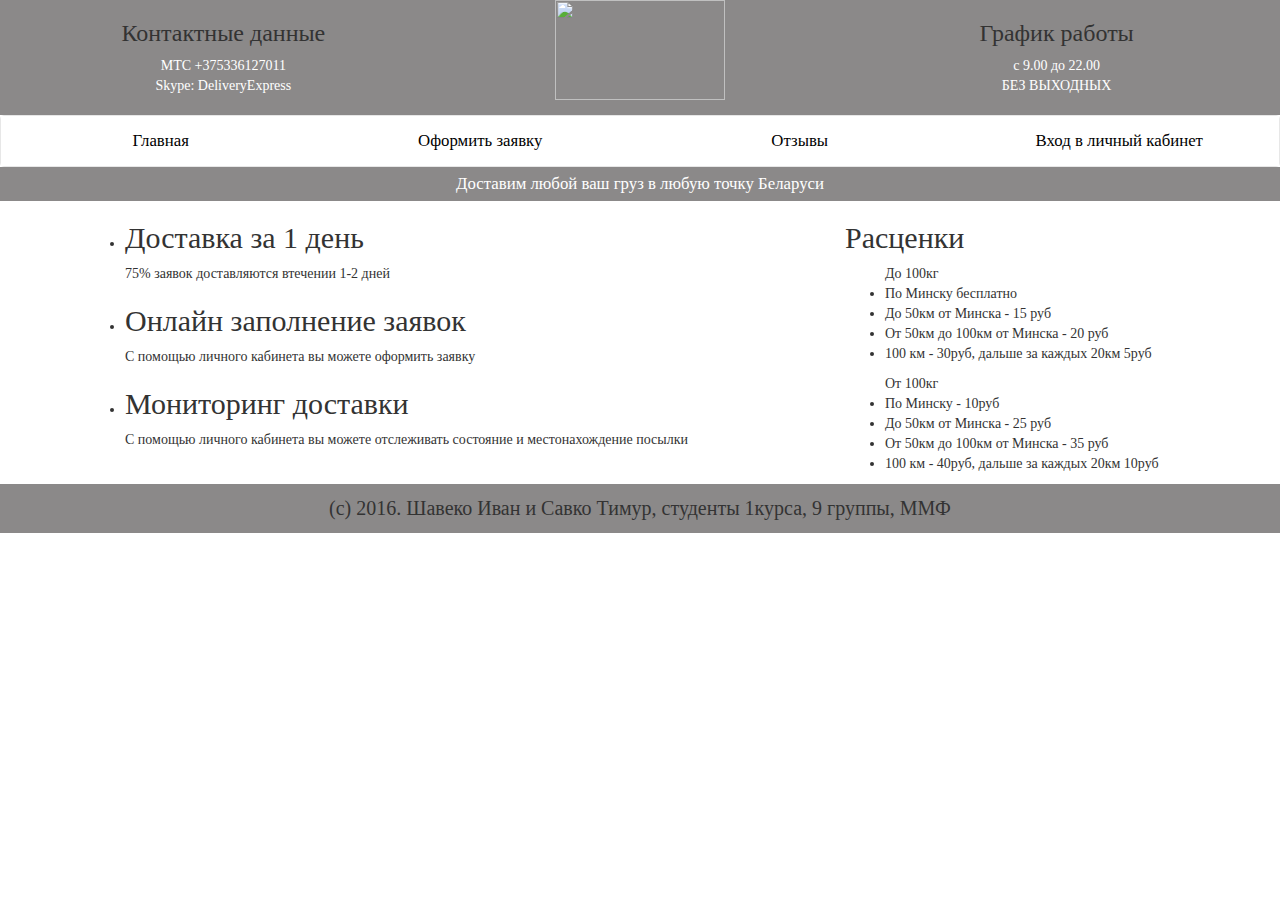
==== ExpressDelivery/index.html @ d670d56a "Project" ====
<!DOCTYPE html>
<html lang="ru">
<head>
  <meta charset="utf-8">
  <title>Index</title>
  <link href="styles/bootstrap.min.css" rel="stylesheet">
  <link href="styles/style.css" rel="stylesheet">
</head>

<body>

<div class="container header">
  <div class="col-md-4">
  <h3>Контактные данные</h3><p>МТС +375336127011</p><p>Skype: DeliveryExpress</p>
  </div>
  <div class="col-md-4">
  <img src="img/logo.png">
  </div>
  <div class="col-md-4">
  <h3>График работы</h3><p>с 9.00 до 22.00</p><p>БЕЗ ВЫХОДНЫХ</p>
  </div>
</div>


  <div class="menu">
    <nav class="navbar navbar-default" role="navigation">
      <div class="navbar-header">
        <button type="button" class="navbar-toggle" data-toggle="collapse" data-target="#bs-example-navbar-collapse-1">
          <span class="sr-only">Toggle navigation</span>
          <span class="icon-bar"></span>
          <span class="icon-bar"></span>
          <span class="icon-bar"></span>
        </button>
      </div>
      <div class="collapse navbar-collapse" id="bs-example-navbar-collapse-1">
      <ul class="nav navbar-nav">
        <li><a href="#">Главная</a></li>
        <li><a href="#">Оформить заявку</a></li>
        <li><a href="#">Отзывы</a></li>
        <li><a href="#">Вход в личный кабинет</a></li>
      </ul>
    </div>
  </nav>
</div>

<div class="col-md-12 tagline">
    Доставим любой ваш груз в любую точку Беларуси
</div>

<div class="container inf">
  <div class="col-md-8">
    <ul > 
      <li><h2>Доставка за 1 день</h2><p>75% заявок доставляются втечении 1-2
      дней</p></li>
      <li><h2>Онлайн заполнение заявок</h2><p>С помощью личного кабинета вы можете оформить заявку</p></li>
      <li><h2>Мониторинг доставки</h2><p>С помощью личного кабинета вы можете отслеживать состояние и местонахождение посылки</p></li>
    </ul>
  </div>
  <div class="col-md-4">
    <h2>Расценки</h2>
    <ul>До 100кг
       <li>По Минску бесплатно</li>
       <li>До 50км от Минска - 15 руб</li>
       <li>От 50км до 100км от Минска - 20 руб</li>
       <li>100 км - 30руб, дальше за каждых 20км 5руб</li>
    </ul>
    <ul>От 100кг
       <li>По Минску - 10руб</li>
       <li>До 50км от Минска - 25 руб</li>
       <li>От 50км до 100км от Минска - 35 руб</li>
       <li>100 км - 40руб, дальше за каждых 20км 10руб</li>
    </ul>
  </div>
</div>

<div class="col-md-12 footer">
    (c) 2016. Шавеко Иван и Савко Тимур, студенты 1курса, 9 группы, ММФ
</div>

</body>
</html>
---- ExpressDelivery/styles/style.css ----
body{
	font-family: Verdana;
}

.header{
	background-color: #8B8989;
	text-align: center;
	width: 100%;
	padding-bottom: 15px;
}

.header img{
	height: 100px;
	width: 170px;
}

.header p{
	color: white;
	margin:0px;
}

.menu ul{
	width: 100%;
	background-color: white;
}

.menu li{
	width: 25%;
	text-align: center;
	font-size: 1.2em;
	transition: 0.3s ease;
}

.menu li:hover{
	background-color: #8B8989;
}

.menu .navbar-collapse {
	padding-left: 0px !important;
	padding-right: 0px !important;
}

.navbar-default .navbar-nav>li>a{
	color: black;
	transition: 0.3s ease;
}

.navbar-default .navbar-nav>li>a:hover{
	color: white;
}

.tagline{
	background-color: #8B8989;
	text-align: center;
	font-size: 1.2em;
	color: white;
	padding-top: 5px;
	padding-bottom: 5px;
	margin-top: -20px;
}

.footer{
	width: 100%;
	text-align: center;
	background-color:#8B8989;
	font-size: 20px;
	padding-bottom: 10px;
	padding-top: 10px;
}
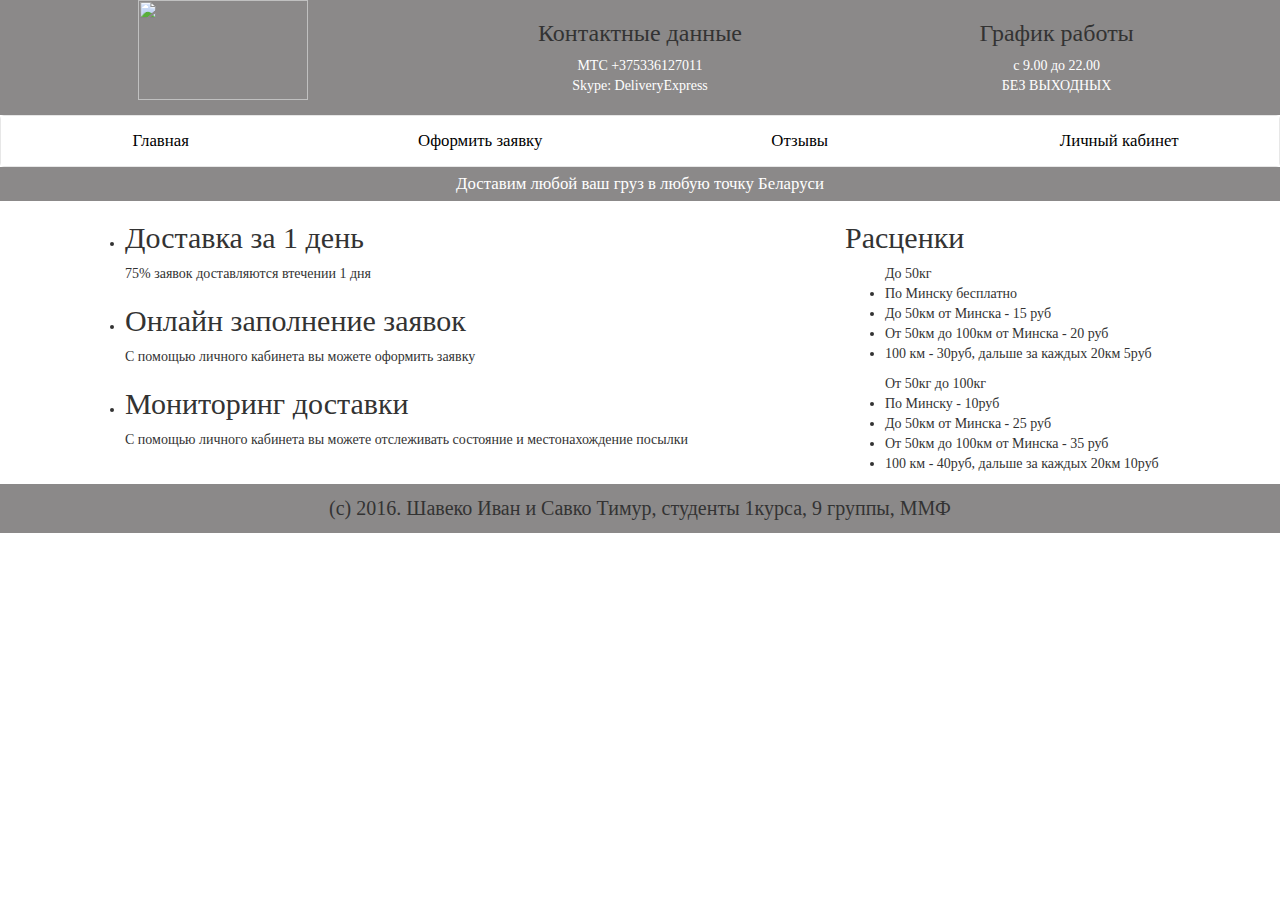
==== commit 01d57d7d: "Project" ====
--- a/ExpressDelivery/index.html
+++ b/ExpressDelivery/index.html
@@ -11,13 +11,13 @@
 
 <div class="container header">
   <div class="col-md-4">
-  <h3>Контактные данные</h3><p>МТС +375336127011</p><p>Skype: DeliveryExpress</p>
+    <img src="img/logo.png">
   </div>
   <div class="col-md-4">
-  <img src="img/logo.png">
-  </div>
+    <h3>Контактные данные</h3><p>МТС +375336127011</p><p>Skype: DeliveryExpress</p>
+   </div>
   <div class="col-md-4">
-  <h3>График работы</h3><p>с 9.00 до 22.00</p><p>БЕЗ ВЫХОДНЫХ</p>
+     <h3>График работы</h3><p>с 9.00 до 22.00</p><p>БЕЗ ВЫХОДНЫХ</p>
   </div>
 </div>
 
@@ -37,7 +37,7 @@
         <li><a href="#">Главная</a></li>
         <li><a href="#">Оформить заявку</a></li>
         <li><a href="#">Отзывы</a></li>
-        <li><a href="#">Вход в личный кабинет</a></li>
+        <li><a href="#">Личный кабинет</a></li>
       </ul>
     </div>
   </nav>
@@ -50,21 +50,21 @@
 <div class="container inf">
   <div class="col-md-8">
     <ul > 
-      <li><h2>Доставка за 1 день</h2><p>75% заявок доставляются втечении 1-2
-      дней</p></li>
+      <li><h2>Доставка за 1 день</h2><p>75% заявок доставляются втечении 1
+      дня</p></li>
       <li><h2>Онлайн заполнение заявок</h2><p>С помощью личного кабинета вы можете оформить заявку</p></li>
       <li><h2>Мониторинг доставки</h2><p>С помощью личного кабинета вы можете отслеживать состояние и местонахождение посылки</p></li>
     </ul>
   </div>
   <div class="col-md-4">
     <h2>Расценки</h2>
-    <ul>До 100кг
+    <ul>До 50кг
        <li>По Минску бесплатно</li>
        <li>До 50км от Минска - 15 руб</li>
        <li>От 50км до 100км от Минска - 20 руб</li>
        <li>100 км - 30руб, дальше за каждых 20км 5руб</li>
     </ul>
-    <ul>От 100кг
+    <ul>От 50кг до 100кг
        <li>По Минску - 10руб</li>
        <li>До 50км от Минска - 25 руб</li>
        <li>От 50км до 100км от Минска - 35 руб</li>
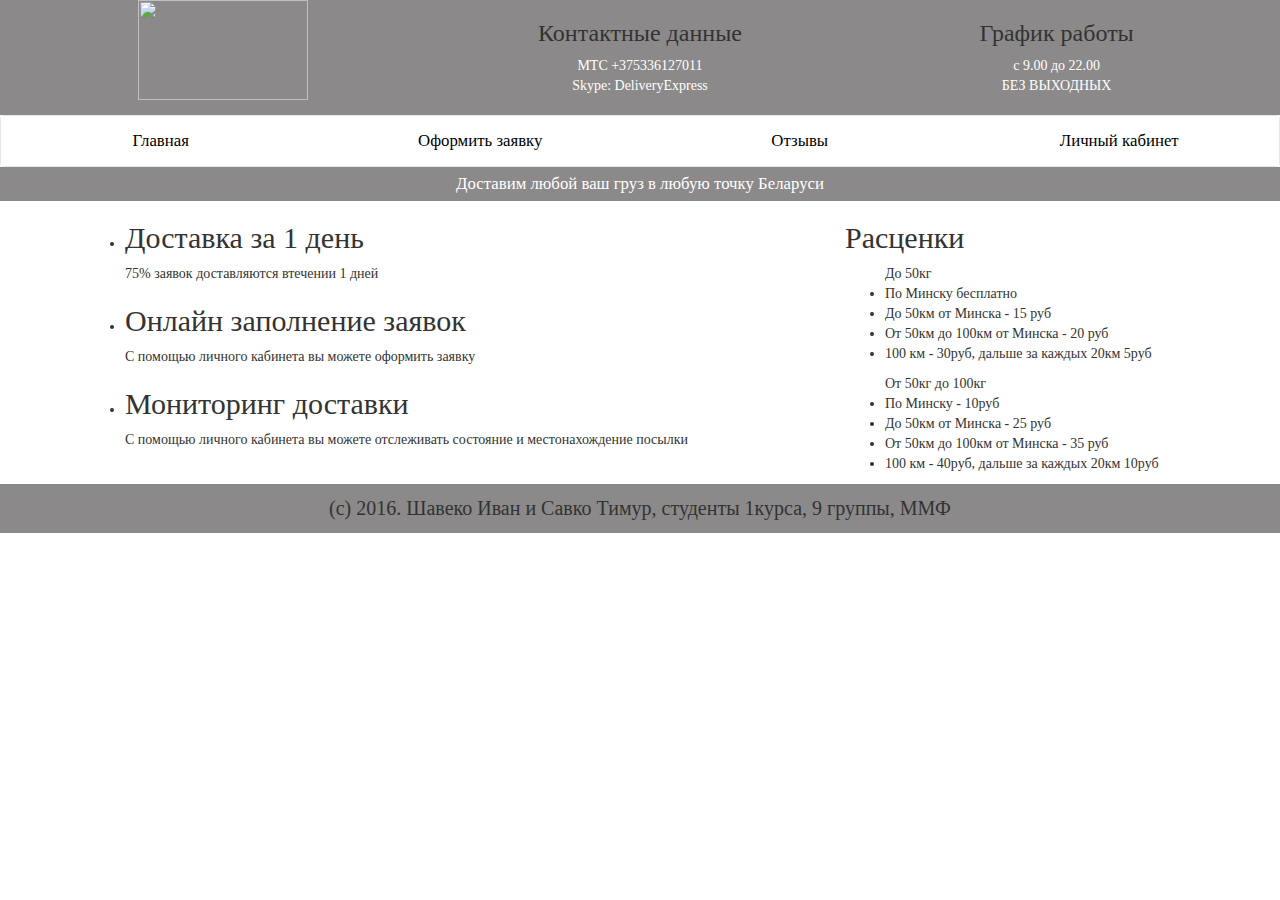
==== commit 149c1733: "Merge branch 'develop' of https://github.com/DeliveryExpress/Express into develop" ====
--- a/ExpressDelivery/index.html
+++ b/ExpressDelivery/index.html
@@ -51,7 +51,7 @@
   <div class="col-md-8">
     <ul > 
       <li><h2>Доставка за 1 день</h2><p>75% заявок доставляются втечении 1
-      дня</p></li>
+      дней</p></li>
       <li><h2>Онлайн заполнение заявок</h2><p>С помощью личного кабинета вы можете оформить заявку</p></li>
       <li><h2>Мониторинг доставки</h2><p>С помощью личного кабинета вы можете отслеживать состояние и местонахождение посылки</p></li>
     </ul>
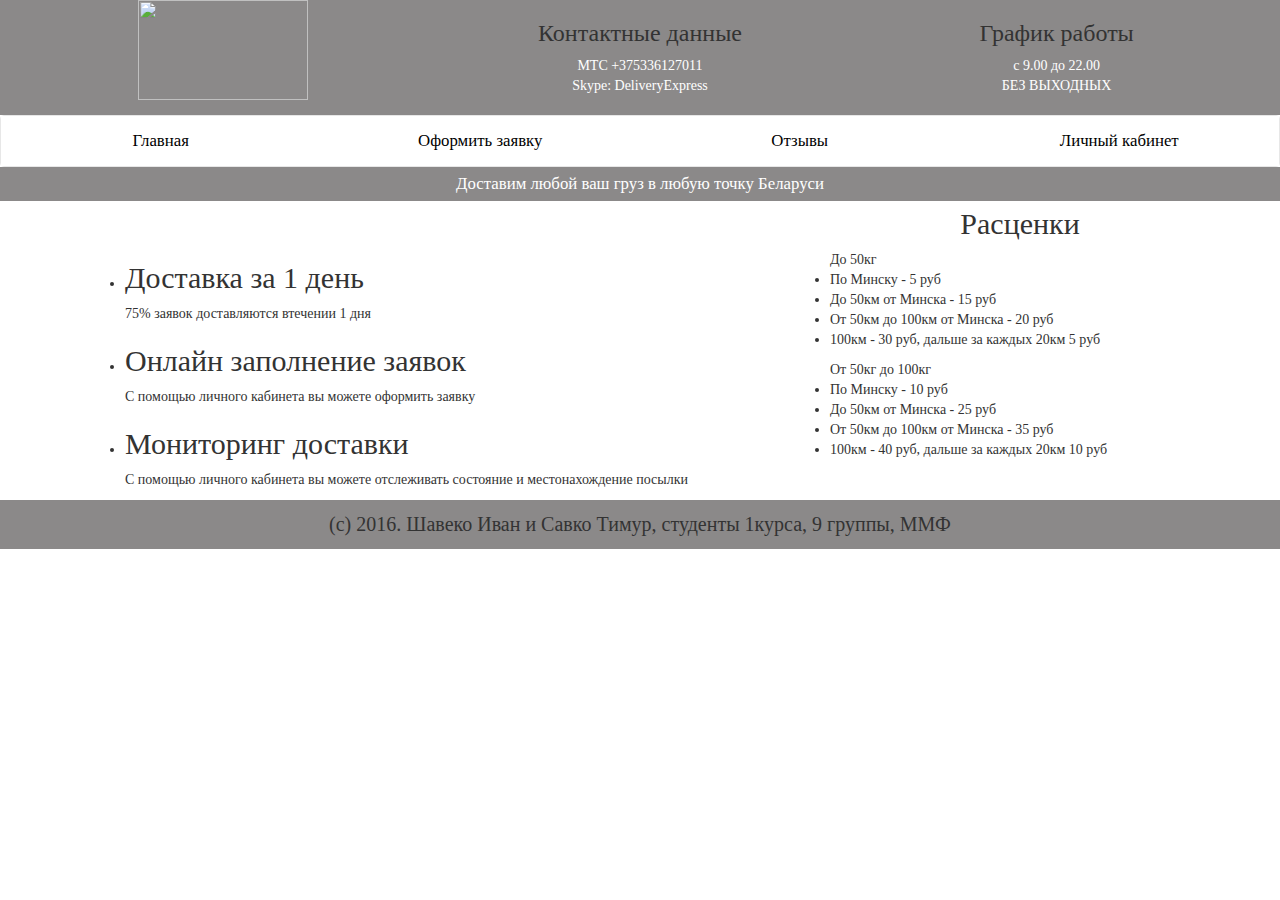
==== commit 92a38c85: "updated index.html" ====
--- a/ExpressDelivery/index.html
+++ b/ExpressDelivery/index.html
@@ -34,10 +34,10 @@
       </div>
       <div class="collapse navbar-collapse" id="bs-example-navbar-collapse-1">
       <ul class="nav navbar-nav">
-        <li><a href="#">Главная</a></li>
-        <li><a href="#">Оформить заявку</a></li>
+        <li><a href="index.html">Главная</a></li>
+        <li><a href="application.html">Оформить заявку</a></li>
         <li><a href="#">Отзывы</a></li>
-        <li><a href="#">Личный кабинет</a></li>
+        <li><a href="signin.html">Личный кабинет</a></li>
       </ul>
     </div>
   </nav>
@@ -49,26 +49,28 @@
 
 <div class="container inf">
   <div class="col-md-8">
-    <ul > 
+    <ul> 
+	 <br>
+	  <br>
       <li><h2>Доставка за 1 день</h2><p>75% заявок доставляются втечении 1
-      дней</p></li>
+      дня</p></li>
       <li><h2>Онлайн заполнение заявок</h2><p>С помощью личного кабинета вы можете оформить заявку</p></li>
       <li><h2>Мониторинг доставки</h2><p>С помощью личного кабинета вы можете отслеживать состояние и местонахождение посылки</p></li>
     </ul>
   </div>
-  <div class="col-md-4">
-    <h2>Расценки</h2>
+  <div cla	ss="col-md-4">
+    <h2 align="center">Расценки</h2>
     <ul>До 50кг
-       <li>По Минску бесплатно</li>
+       <li>По Минску - 5 руб</li>
        <li>До 50км от Минска - 15 руб</li>
        <li>От 50км до 100км от Минска - 20 руб</li>
-       <li>100 км - 30руб, дальше за каждых 20км 5руб</li>
+       <li>100км - 30 руб, дальше за каждых 20км 5 руб</li>
     </ul>
     <ul>От 50кг до 100кг
-       <li>По Минску - 10руб</li>
+       <li>По Минску - 10 руб</li>
        <li>До 50км от Минска - 25 руб</li>
        <li>От 50км до 100км от Минска - 35 руб</li>
-       <li>100 км - 40руб, дальше за каждых 20км 10руб</li>
+       <li>100км - 40 руб, дальше за каждых 20км 10 руб</li>
     </ul>
   </div>
 </div>
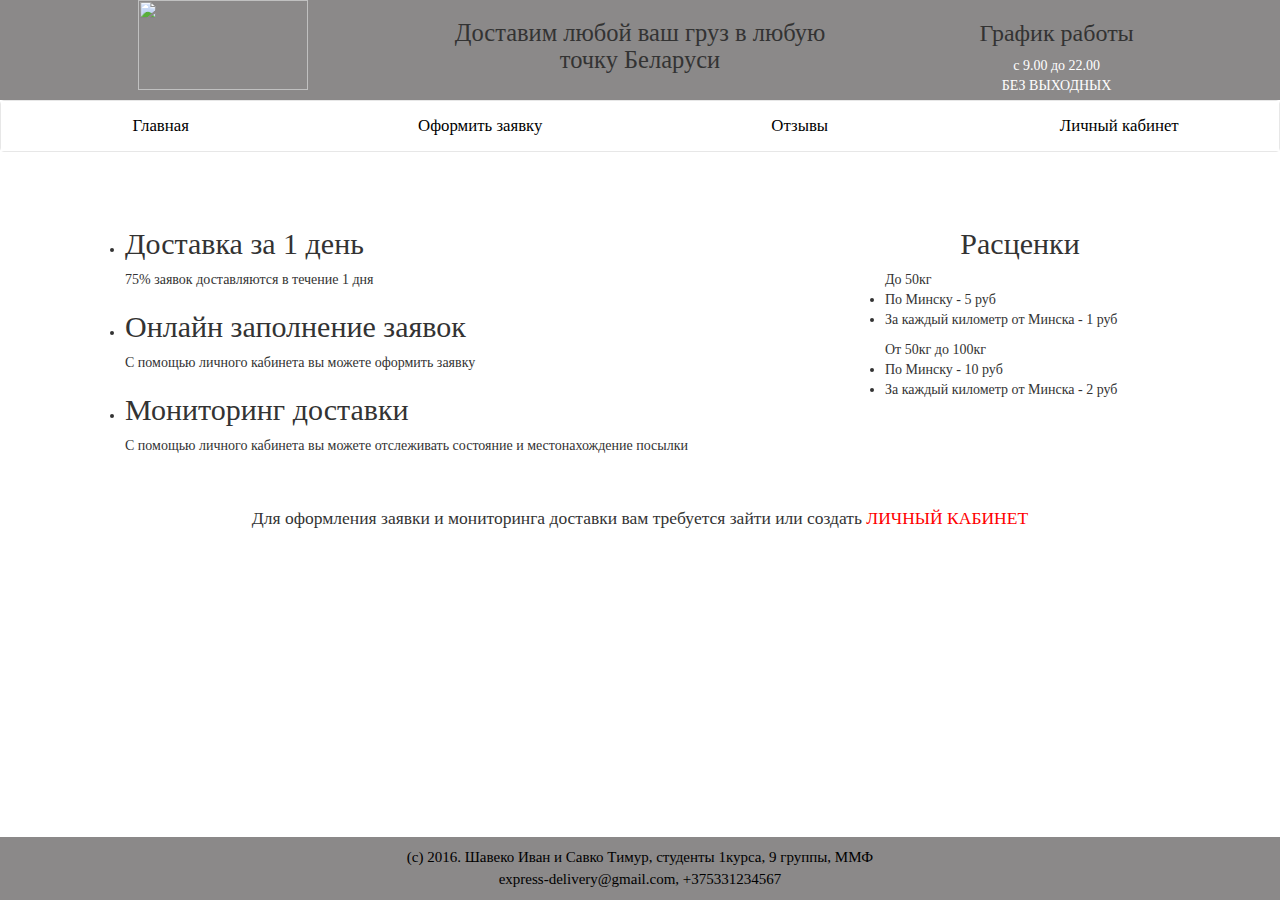
==== commit 9675d1b6: "update" ====
--- a/ExpressDelivery/index.html
+++ b/ExpressDelivery/index.html
@@ -1,83 +1,77 @@
 <!DOCTYPE html>
 <html lang="ru">
 <head>
-  <meta charset="utf-8">
-  <title>Index</title>
-  <link href="styles/bootstrap.min.css" rel="stylesheet">
-  <link href="styles/style.css" rel="stylesheet">
+	<meta charset="utf-8">
+	<title>Index</title>
+	<link href="styles/bootstrap.min.css" rel="stylesheet">
+	<link href="styles/style.css" rel="stylesheet">
 </head>
 
 <body>
 
-<div class="container header">
-  <div class="col-md-4">
-    <img src="img/logo.png">
-  </div>
-  <div class="col-md-4">
-    <h3>Контактные данные</h3><p>МТС +375336127011</p><p>Skype: DeliveryExpress</p>
-   </div>
-  <div class="col-md-4">
-     <h3>График работы</h3><p>с 9.00 до 22.00</p><p>БЕЗ ВЫХОДНЫХ</p>
-  </div>
-</div>
+	<div class="container header">
+		<div class="col-md-4">
+			<img src="img/logo.png">
+		</div>
+		<div class="col-md-4">
+			<h2>Доставим любой ваш груз в любую точку Беларуси</h2>
+		</div>
+		<div class="col-md-4">
+			<h3>График работы</h3><p>с 9.00 до 22.00</p><p>БЕЗ ВЫХОДНЫХ</p>
+		</div>
+	</div>
 
 
-  <div class="menu">
-    <nav class="navbar navbar-default" role="navigation">
-      <div class="navbar-header">
-        <button type="button" class="navbar-toggle" data-toggle="collapse" data-target="#bs-example-navbar-collapse-1">
-          <span class="sr-only">Toggle navigation</span>
-          <span class="icon-bar"></span>
-          <span class="icon-bar"></span>
-          <span class="icon-bar"></span>
-        </button>
-      </div>
-      <div class="collapse navbar-collapse" id="bs-example-navbar-collapse-1">
-      <ul class="nav navbar-nav">
-        <li><a href="index.html">Главная</a></li>
-        <li><a href="application.html">Оформить заявку</a></li>
-        <li><a href="#">Отзывы</a></li>
-        <li><a href="signin.html">Личный кабинет</a></li>
-      </ul>
-    </div>
-  </nav>
-</div>
+	<div class="menu">
+		<nav class="navbar navbar-default" role="navigation">
+			<div class="navbar-header">
+				<button type="button" class="navbar-toggle" data-toggle="collapse" data-target="#bs-example-navbar-collapse-1">
+					<span class="sr-only">Toggle navigation</span>
+					<span class="icon-bar"></span>
+					<span class="icon-bar"></span>
+					<span class="icon-bar"></span>
+				</button>
+			</div>
+			<div class="collapse navbar-collapse" id="bs-example-navbar-collapse-1">
+				<ul class="nav navbar-nav">
+					<li><a href="index.html">Главная</a></li>
+					<li><a href="application.html">Оформить заявку</a></li>
+					<li><a href="#">Отзывы</a></li>
+					<li><a href="signin.html">Личный кабинет</a></li>
+				</ul>
+			</div>
+		</nav>
+	</div>
 
-<div class="col-md-12 tagline">
-    Доставим любой ваш груз в любую точку Беларуси
-</div>
+	<div class="container inf">
+		<div class="col-md-8">
+			<ul> 
+				<li><h2>Доставка за 1 день</h2><p>75% заявок доставляются в течение 1
+					дня</p></li>
+					<li><h2>Онлайн заполнение заявок</h2><p>С помощью личного кабинета вы можете оформить заявку</p></li>
+					<li><h2>Мониторинг доставки</h2><p>С помощью личного кабинета вы можете отслеживать состояние и местонахождение посылки</p></li>
+				</ul>
+			</div>
+			<div class="col-md-4">
+				<h2 align="center">Расценки</h2>
+				<ul>До 50кг
+					<li>По Минску - 5 руб</li>
+					<li>За каждый километр от Минска - 1 руб</li>
+				</ul>
+				<ul>От 50кг до 100кг
+					<li>По Минску - 10 руб</li>
+					<li>За каждый километр от Минска - 2 руб</li>
+				</ul>
+			</div>
+		</div>
 
-<div class="container inf">
-  <div class="col-md-8">
-    <ul> 
-	 <br>
-	  <br>
-      <li><h2>Доставка за 1 день</h2><p>75% заявок доставляются втечении 1
-      дня</p></li>
-      <li><h2>Онлайн заполнение заявок</h2><p>С помощью личного кабинета вы можете оформить заявку</p></li>
-      <li><h2>Мониторинг доставки</h2><p>С помощью личного кабинета вы можете отслеживать состояние и местонахождение посылки</p></li>
-    </ul>
-  </div>
-  <div cla	ss="col-md-4">
-    <h2 align="center">Расценки</h2>
-    <ul>До 50кг
-       <li>По Минску - 5 руб</li>
-       <li>До 50км от Минска - 15 руб</li>
-       <li>От 50км до 100км от Минска - 20 руб</li>
-       <li>100км - 30 руб, дальше за каждых 20км 5 руб</li>
-    </ul>
-    <ul>От 50кг до 100кг
-       <li>По Минску - 10 руб</li>
-       <li>До 50км от Минска - 25 руб</li>
-       <li>От 50км до 100км от Минска - 35 руб</li>
-       <li>100км - 40 руб, дальше за каждых 20км 10 руб</li>
-    </ul>
-  </div>
-</div>
+		<div class="col-md-12 rules">
+			Для оформления заявки и мониторинга доставки вам требуется зайти или создать <a href="signin.html">ЛИЧНЫЙ КАБИНЕТ</a>
+		</div>
 
-<div class="col-md-12 footer">
-    (c) 2016. Шавеко Иван и Савко Тимур, студенты 1курса, 9 группы, ММФ
-</div>
+		<div class="col-md-12 footer">
+			(c) 2016. Шавеко Иван и Савко Тимур, студенты 1курса, 9 группы, ММФ<br>express-delivery@gmail.com, +375331234567
+		</div>
 
-</body>
-</html>+	</body>
+	</html>--- a/ExpressDelivery/styles/style.css
+++ b/ExpressDelivery/styles/style.css
@@ -2,15 +2,20 @@
 	font-family: Verdana;
 }
 
-.header{
+.header h2{
+	font-size: 1.75em;
+}
+
+.header {
 	background-color: #8B8989;
 	text-align: center;
 	width: 100%;
 	padding-bottom: 15px;
+	height: 100px;
 }
 
 .header img{
-	height: 100px;
+	height: 90px;
 	width: 170px;
 }
 
@@ -22,17 +27,22 @@
 .menu ul{
 	width: 100%;
 	background-color: white;
+	border-bottom: 	:1px solid #8B8989;
+	transition: 0.3s ease;
 }
 
 .menu li{
 	width: 25%;
 	text-align: center;
 	font-size: 1.2em;
-	transition: 0.3s ease;
 }
 
 .menu li:hover{
 	background-color: #8B8989;
+}
+
+.inf{
+	margin-top: 55px;
 }
 
 .menu .navbar-collapse {
@@ -42,28 +52,171 @@
 
 .navbar-default .navbar-nav>li>a{
 	color: black;
-	transition: 0.3s ease;
-}
-
-.navbar-default .navbar-nav>li>a:hover{
-	color: white;
-}
-
-.tagline{
-	background-color: #8B8989;
-	text-align: center;
-	font-size: 1.2em;
-	color: white;
-	padding-top: 5px;
-	padding-bottom: 5px;
-	margin-top: -20px;
-}
+}
+
 
 .footer{
+	color: black;
 	width: 100%;
 	text-align: center;
 	background-color:#8B8989;
-	font-size: 20px;
+	font-size: 15px;
 	padding-bottom: 10px;
 	padding-top: 10px;
+	margin-top: 20px;
+	position: fixed; left: 0; right: 0; bottom: 0;
+}
+
+.rules{
+	font-size: 1.25em;
+	margin-top: 40px;
+	text-align: center;
+}
+
+.rules a{
+	text-decoration: none;
+	color: red;
+	transition: 0.2s;	
+}
+
+.rules a:hover{
+	color: black;	
+}
+
+.cabinet{
+	text-align: center;
+	margin-top: 50px;
+}
+
+.cabinet a{
+	color: red;
+	text-decoration: none;
+	transition: 0.2s;
+}
+
+.cabinet a:hover{
+	color: black;
+}
+
+.page{
+	float: left;
+	text-align: center; 
+	left: 50%;
+	width: 600px;
+	padding: 25px 25px;
+	position: absolute;  
+	margin-left: -300px; 
+}
+
+.field{
+	text-align: right;
+	clear: both;
+	line-height: 25px;
+	margin: 10px; 
+}
+
+.field label{
+	float: left;
+	padding-right:10px; 
+}
+
+.field span{
+	float: left;
+	padding-right:10px;
+	transition: 0.3s ease; 
+}
+
+input{
+	border: 1.5px solid grey;
+	border-radius: 5px;
+}
+
+button{
+	font-weight: 700;
+	color: white;
+	text-decoration: none;
+	height: 3em;
+	border-radius: 3px;
+	background:#8B8989 ;
+	transition: 0.2s;
+}
+
+button:hover{
+	top: .1em;
+	left: .1em;
+	box-shadow: 0 0 0 60px rgba(0,0,0,.05) inset;
+}
+
+.but{
+	text-align: center;
+}
+
+input:hover{
+	border-color:blue;
+}
+
+.reg{
+	float: left;
+	text-align: center; 
+	left: 50%;
+	width: 480px;
+	padding: 25px 25px;
+	position: absolute;  
+	margin-left: -240px; 
+}
+
+.reg input{
+	width: 230px;
+}
+
+.reg h2{
+	margin-top: -20px;
+}
+
+.page h2{
+	margin-top: -20px;
+}
+.count{
+	margin-top: 10px;
+}
+
+.okay{
+	text-align: right;
+	display: none;
+	color: green;
+}
+
+.ploxo{
+	text-align:right; 
+	display: none;
+	color: red;
+}
+
+.sign{
+	float: left;
+	text-align: center; 
+	left: 50%;
+	top: 50%;
+	height: 250px;
+	width: 350px;
+	padding: 25px 25px;
+	position: absolute;  
+	margin-left: -175px;
+	margin-top: -125px; 
+}
+
+.text{
+	width: 100%;
+	text-align: center;
+	font-size: 20px;
+	margin-top: 300px;
+}
+
+.text a{
+	text-decoration: none;
+	transition: 0.3s ease;
+}
+
+.text a:hover{
+	color: black;
 }